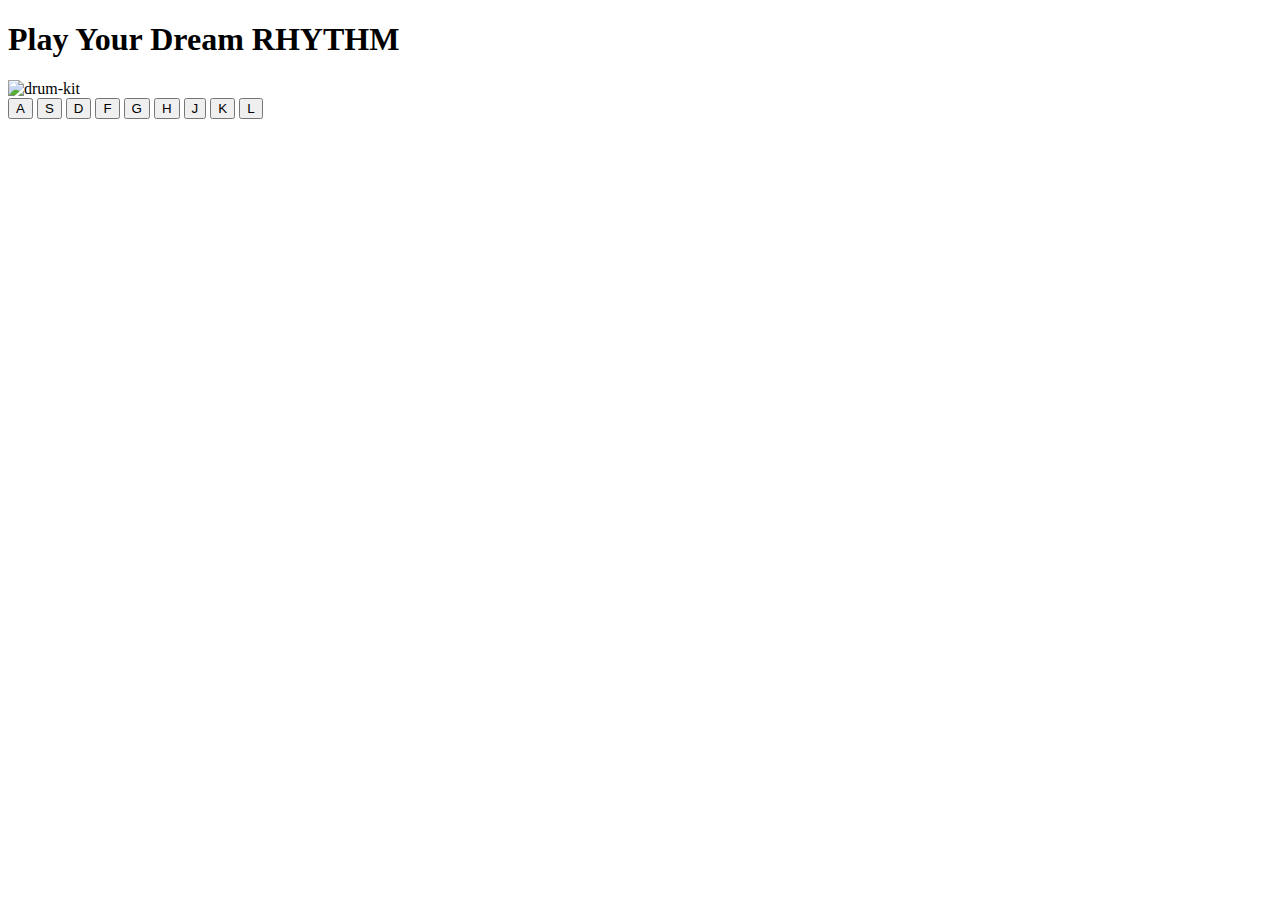
==== Javascript Drum Kit/index.html @ dd8bdab0 "JavaScript Project" ====
<!DOCTYPE html>
<html lang="en">
<head>
    <meta charset="UTF-8">
    <meta name="viewport" content="width=device-width, initial-scale=1.0">
    <link rel="stylesheet" href="/style.css">
    <link href="https://cdn.jsdelivr.net/npm/bootstrap@5.3.2/dist/css/bootstrap.min.css" rel="stylesheet" integrity="sha384-T3c6CoIi6uLrA9TneNEoa7RxnatzjcDSCmG1MXxSR1GAsXEV/Dwwykc2MPK8M2HN" crossorigin="anonymous">
    <title>Document</title>
</head>
<body>
    <div class="container">
        <h1 class="display-2">Play Your Dream RHYTHM </h1>
        <img src="/Documents/drum.png" alt="drum-kit">
    </div>
    <div class="container">
        <button type="button" class="boom key btn btn-warning btn-lg">A</button>
        <button type="button" class="clap key btn btn-warning btn-lg">S</button>
        <button type="button" class="hihat key btn btn-warning btn-lg">D</button>
        <button type="button" class="kick key btn btn-warning btn-lg">F</button>
        <button type="button" class="openhat key btn btn-warning btn-lg">G</button>
        <button type="button" class="ride key btn btn-warning btn-lg">H</button>
        <button type="button" class="snare key btn btn-warning btn-lg">J</button>
        <button type="button" class="tink key btn btn-warning btn-lg">K</button>
        <button type="button" class="tom key btn btn-warning btn-lg">L</button>
    </div>

    
    <script src="/script.js"></script>
    <script src="https://cdn.jsdelivr.net/npm/bootstrap@5.3.2/dist/js/bootstrap.bundle.min.js" integrity="sha384-C6RzsynM9kWDrMNeT87bh95OGNyZPhcTNXj1NW7RuBCsyN/o0jlpcV8Qyq46cDfL" crossorigin="anonymous"></script>
</body>
</html>
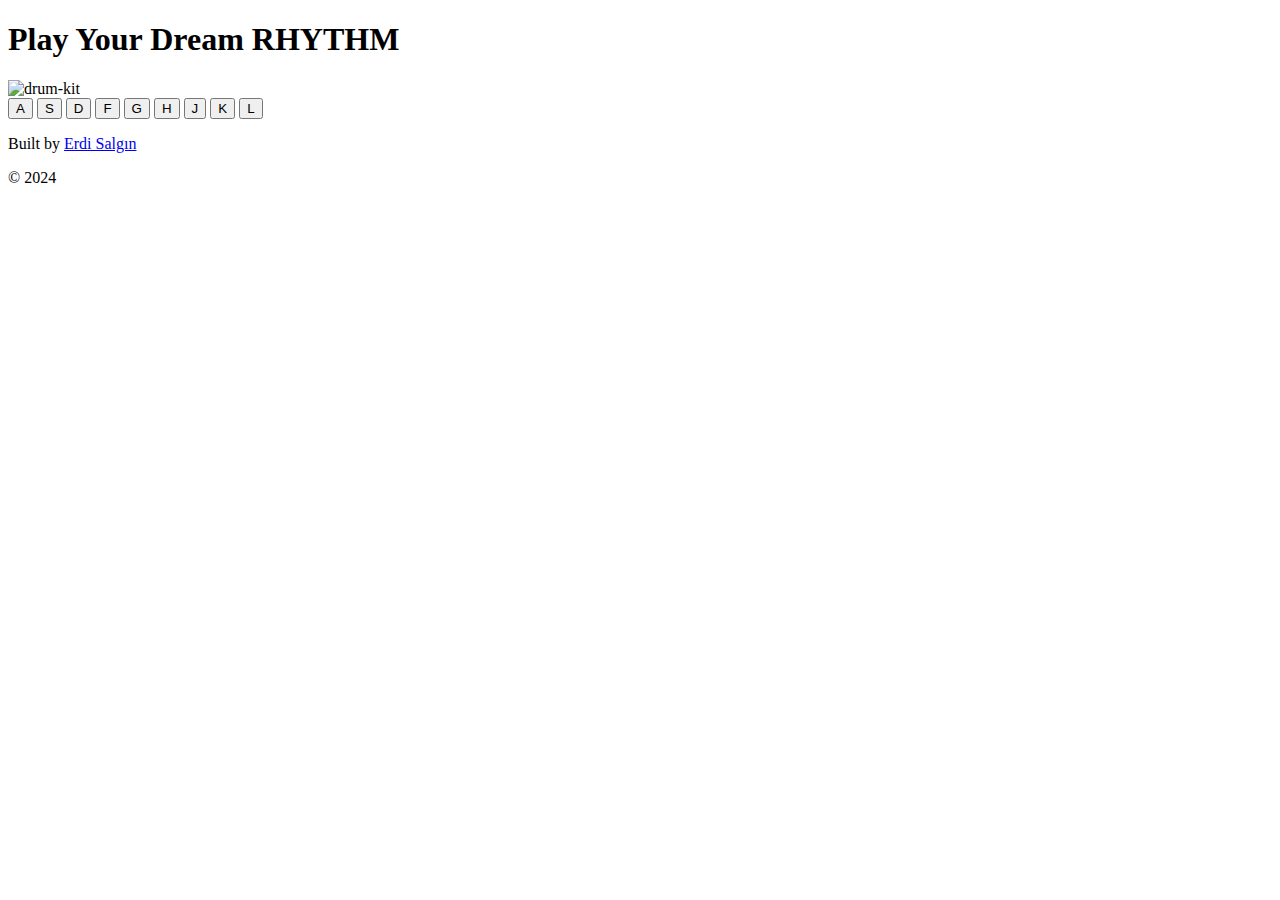
==== commit 5429b3db: "JavaScript Project" ====
--- a/Javascript Drum Kit/index.html
+++ b/Javascript Drum Kit/index.html
@@ -1,31 +1,53 @@
 <!DOCTYPE html>
 <html lang="en">
-<head>
-    <meta charset="UTF-8">
-    <meta name="viewport" content="width=device-width, initial-scale=1.0">
-    <link rel="stylesheet" href="/style.css">
-    <link href="https://cdn.jsdelivr.net/npm/bootstrap@5.3.2/dist/css/bootstrap.min.css" rel="stylesheet" integrity="sha384-T3c6CoIi6uLrA9TneNEoa7RxnatzjcDSCmG1MXxSR1GAsXEV/Dwwykc2MPK8M2HN" crossorigin="anonymous">
-    <title>Document</title>
-</head>
-<body>
+  <head>
+    <meta charset="UTF-8" />
+    <meta name="viewport" content="width=device-width, initial-scale=1.0" />
+    <link rel="stylesheet" href="/style.css" />
+    <link
+      href="https://cdn.jsdelivr.net/npm/bootstrap@5.3.2/dist/css/bootstrap.min.css"
+      rel="stylesheet"
+      integrity="sha384-T3c6CoIi6uLrA9TneNEoa7RxnatzjcDSCmG1MXxSR1GAsXEV/Dwwykc2MPK8M2HN"
+      crossorigin="anonymous"
+    />
+    <title>JavaScript Drum Kit</title>
+  </head>
+  <body>
     <div class="container">
-        <h1 class="display-2">Play Your Dream RHYTHM </h1>
-        <img src="/Documents/drum.png" alt="drum-kit">
+      <h1 class="display-2">Play Your Dream RHYTHM</h1>
+      <img src="/Documents/drum.png" alt="drum-kit" />
     </div>
     <div class="container">
-        <button type="button" class="boom key btn btn-warning btn-lg">A</button>
-        <button type="button" class="clap key btn btn-warning btn-lg">S</button>
-        <button type="button" class="hihat key btn btn-warning btn-lg">D</button>
-        <button type="button" class="kick key btn btn-warning btn-lg">F</button>
-        <button type="button" class="openhat key btn btn-warning btn-lg">G</button>
-        <button type="button" class="ride key btn btn-warning btn-lg">H</button>
-        <button type="button" class="snare key btn btn-warning btn-lg">J</button>
-        <button type="button" class="tink key btn btn-warning btn-lg">K</button>
-        <button type="button" class="tom key btn btn-warning btn-lg">L</button>
+      <button type="button" class="boom key btn btn-warning btn-lg">A</button>
+      <button type="button" class="clap key btn btn-warning btn-lg">S</button>
+      <button type="button" class="hihat key btn btn-warning btn-lg">D</button>
+      <button type="button" class="kick key btn btn-warning btn-lg">F</button>
+      <button type="button" class="openhat key btn btn-warning btn-lg">
+        G
+      </button>
+      <button type="button" class="ride key btn btn-warning btn-lg">H</button>
+      <button type="button" class="snare key btn btn-warning btn-lg">J</button>
+      <button type="button" class="tink key btn btn-warning btn-lg">K</button>
+      <button type="button" class="tom key btn btn-warning btn-lg">L</button>
     </div>
 
-    
+    <footer class="py-5 text-center text-light bg-black bg-gradient">
+      <p class="display-9">
+        Built by
+        <a
+          class="text-warning text-decoration-none"
+          href="www.linkedin.com/in/erdisalgin"
+          >Erdi Salgın</a
+        >
+      </p>
+      <p class="mb-0">© 2024</p>
+    </footer>
+
     <script src="/script.js"></script>
-    <script src="https://cdn.jsdelivr.net/npm/bootstrap@5.3.2/dist/js/bootstrap.bundle.min.js" integrity="sha384-C6RzsynM9kWDrMNeT87bh95OGNyZPhcTNXj1NW7RuBCsyN/o0jlpcV8Qyq46cDfL" crossorigin="anonymous"></script>
-</body>
-</html>+    <script
+      src="https://cdn.jsdelivr.net/npm/bootstrap@5.3.2/dist/js/bootstrap.bundle.min.js"
+      integrity="sha384-C6RzsynM9kWDrMNeT87bh95OGNyZPhcTNXj1NW7RuBCsyN/o0jlpcV8Qyq46cDfL"
+      crossorigin="anonymous"
+    ></script>
+  </body>
+</html>
